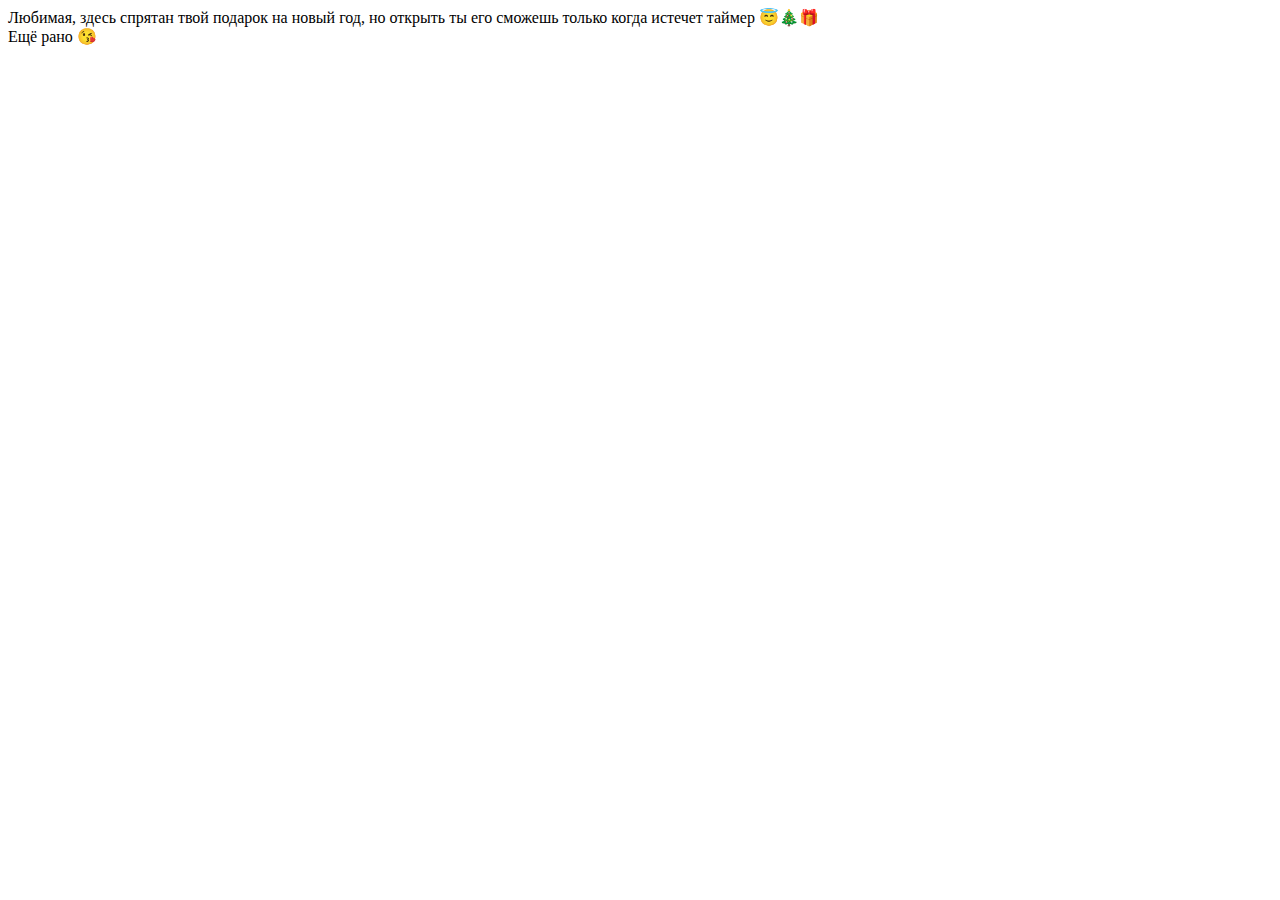
==== src/main/resources/templates/index.html @ 04918bce "improvements" ====
<!DOCTYPE HTML>
<html xmlns:th="http://www.thymeleaf.org" xmlns:sec="http://www.thymeleaf.org/extras/spring-security" lang="en">
<div th:replace="parts/common.html :: headerfiles"></div>

<head>
    <meta charset="UTF-8">
    <title>Title</title>
</head>
<body>

    <div class="container">
        <div class="main-image">
            <div id="countdown" class="countdown">
                <div class="countdown-number">
                    <span class="days countdown-time"></span>
                </div>
            </div>

            <div class="main-text">
                Любимая, здесь спрятан твой подарок на новый год, но открыть ты его сможешь только когда истечет таймер &#128519;&#127876;&#127873;
            </div>

            <div class="present-wrap">
                <div class="present"></div>

                <div class="popup">
                    <span class="popuptext" id="myPopup">Ещё рано &#128536;</span>
                </div>
            </div>


        </div>
    </div>

    <script src="js/snowfall.js"></script>
    <script type="text/javascript">
        $(document).ready(function(){
            $(document).snowfall({image :"img/2.png", minSize: 10, maxSize:20});
        });

        function getTimeRemaining(endtime) {
            var t = Date.parse(endtime) - Date.parse(new Date());
            var seconds = Math.floor((t / 1000) % 60);
            var minutes = Math.floor((t / 1000 / 60) % 60);
            var hours = Math.floor((t / (1000 * 60 * 60)) % 24);
            var days = Math.floor(t / (1000 * 60 * 60 * 24));
            return {
                'total': t,
                'days': days,
                'hours': hours,
                'minutes': minutes,
                'seconds': seconds
            };
        }

        function initializeClock(id, endtime) {
            var clock = document.getElementById(id);
            var daysSpan = clock.querySelector('.days');
            var hoursSpan = clock.querySelector('.hours');
            var minutesSpan = clock.querySelector('.minutes');
            var secondsSpan = clock.querySelector('.seconds');

            function updateClock() {
                var t = getTimeRemaining(endtime);

                daysSpan.innerHTML =
                    "<span class='timer-number'>" + t.days + "</span> д. " +
                    "<span class='timer-number'>" + ('0' + t.hours).slice(-2) +   "</span> ч. " +
                    "<span class='timer-number'>" + ('0' + t.minutes).slice(-2) + "</span> м. " +
                    "<span class='timer-number'>" + ('0' + t.seconds).slice(-2) + "</span> сек.";
                // hoursSpan.innerHTML = ('0' + t.hours).slice(-2) + " ч.";
                // minutesSpan.innerHTML = ('0' + t.minutes).slice(-2) + " мин.";
                // secondsSpan.innerHTML = ('0' + t.seconds).slice(-2) + " сек.";

                if (t.total <= 0) {
                    clearInterval(timeinterval);
                }
            }

            updateClock();
            var timeinterval = setInterval(updateClock, 1000);
        }

        var deadline="January 01 2021 00:30:00 GMT+0300";
        var deadline = new Date(deadline);
        initializeClock('countdown', deadline);

        var presentAnimated = false;

        $(".present").on("click", function () {
            if (presentAnimated === false) {
                $(this).css("transform", "scale(1.5) rotate(400deg)");
                presentAnimated = true;
            } else {
                $(this).css("transform", "");
                presentAnimated = false;
            }

            var popup = document.getElementById("myPopup");
            popup.classList.toggle("show");
        });
    </script>
</body>
</html>
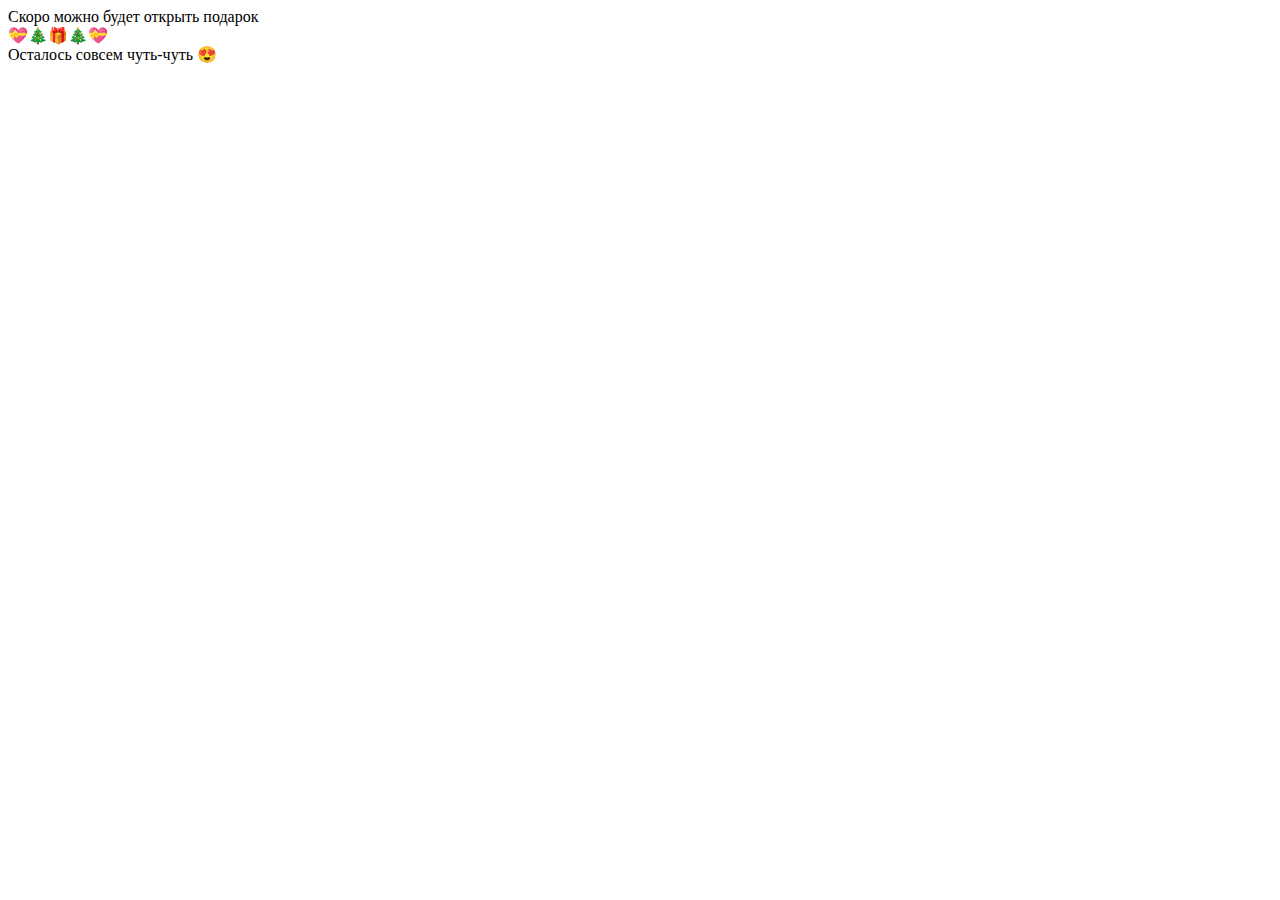
==== commit fcb9a732: "Добавлено открытие подарка" ====
--- a/src/main/resources/templates/index.html
+++ b/src/main/resources/templates/index.html
@@ -17,88 +17,51 @@
             </div>
 
             <div class="main-text">
-                Любимая, здесь спрятан твой подарок на новый год, но открыть ты его сможешь только когда истечет таймер &#128519;&#127876;&#127873;
-            </div>
-
-            <div class="present-wrap">
-                <div class="present"></div>
-
-                <div class="popup">
-                    <span class="popuptext" id="myPopup">Ещё рано &#128536;</span>
-                </div>
+                Скоро можно будет открыть подарок<br> &#128157;&#127876;&#127873;&#127876;&#128157;
             </div>
 
 
+            <div class="present-wrap">
+                <div class="glow"></div>
+                <div class="popup">
+                    <span class="popuptext" id="myPopup">Осталось совсем чуть-чуть &#128525;</span>
+                </div>
+
+                <div class="bunny"
+                     style="
+                        position: absolute;
+                        top: 18px;
+                        left: 127px;
+
+                        background-image: url('static/img/bunny.png');
+                        background-size: cover;
+
+                        width: 110px;
+                        height: 110px;
+
+                        z-index: 0"></div>
+                <div class="box-bottom"
+                     style="
+                        position: absolute;
+                        top: 18px;
+                        left: 127px;
+
+                        background-image: url('static/img/box-bottom.png');
+                        background-size: cover;
+
+                        width: 110px;
+                        height: 110px;
+
+                        z-index: -1;
+
+                        transition: all .8s ease;"></div>
+                <div class="present animate__animated animate__pulse animate__infinite"></div>
+            </div>
         </div>
     </div>
 
     <script src="js/snowfall.js"></script>
-    <script type="text/javascript">
-        $(document).ready(function(){
-            $(document).snowfall({image :"img/2.png", minSize: 10, maxSize:20});
-        });
-
-        function getTimeRemaining(endtime) {
-            var t = Date.parse(endtime) - Date.parse(new Date());
-            var seconds = Math.floor((t / 1000) % 60);
-            var minutes = Math.floor((t / 1000 / 60) % 60);
-            var hours = Math.floor((t / (1000 * 60 * 60)) % 24);
-            var days = Math.floor(t / (1000 * 60 * 60 * 24));
-            return {
-                'total': t,
-                'days': days,
-                'hours': hours,
-                'minutes': minutes,
-                'seconds': seconds
-            };
-        }
-
-        function initializeClock(id, endtime) {
-            var clock = document.getElementById(id);
-            var daysSpan = clock.querySelector('.days');
-            var hoursSpan = clock.querySelector('.hours');
-            var minutesSpan = clock.querySelector('.minutes');
-            var secondsSpan = clock.querySelector('.seconds');
-
-            function updateClock() {
-                var t = getTimeRemaining(endtime);
-
-                daysSpan.innerHTML =
-                    "<span class='timer-number'>" + t.days + "</span> д. " +
-                    "<span class='timer-number'>" + ('0' + t.hours).slice(-2) +   "</span> ч. " +
-                    "<span class='timer-number'>" + ('0' + t.minutes).slice(-2) + "</span> м. " +
-                    "<span class='timer-number'>" + ('0' + t.seconds).slice(-2) + "</span> сек.";
-                // hoursSpan.innerHTML = ('0' + t.hours).slice(-2) + " ч.";
-                // minutesSpan.innerHTML = ('0' + t.minutes).slice(-2) + " мин.";
-                // secondsSpan.innerHTML = ('0' + t.seconds).slice(-2) + " сек.";
-
-                if (t.total <= 0) {
-                    clearInterval(timeinterval);
-                }
-            }
-
-            updateClock();
-            var timeinterval = setInterval(updateClock, 1000);
-        }
-
-        var deadline="January 01 2021 00:30:00 GMT+0300";
-        var deadline = new Date(deadline);
-        initializeClock('countdown', deadline);
-
-        var presentAnimated = false;
-
-        $(".present").on("click", function () {
-            if (presentAnimated === false) {
-                $(this).css("transform", "scale(1.5) rotate(400deg)");
-                presentAnimated = true;
-            } else {
-                $(this).css("transform", "");
-                presentAnimated = false;
-            }
-
-            var popup = document.getElementById("myPopup");
-            popup.classList.toggle("show");
-        });
-    </script>
+    <script src="js/jquery.backstretch.min.js"></script>
+    <script src="js/index.js"></script>
 </body>
 </html>